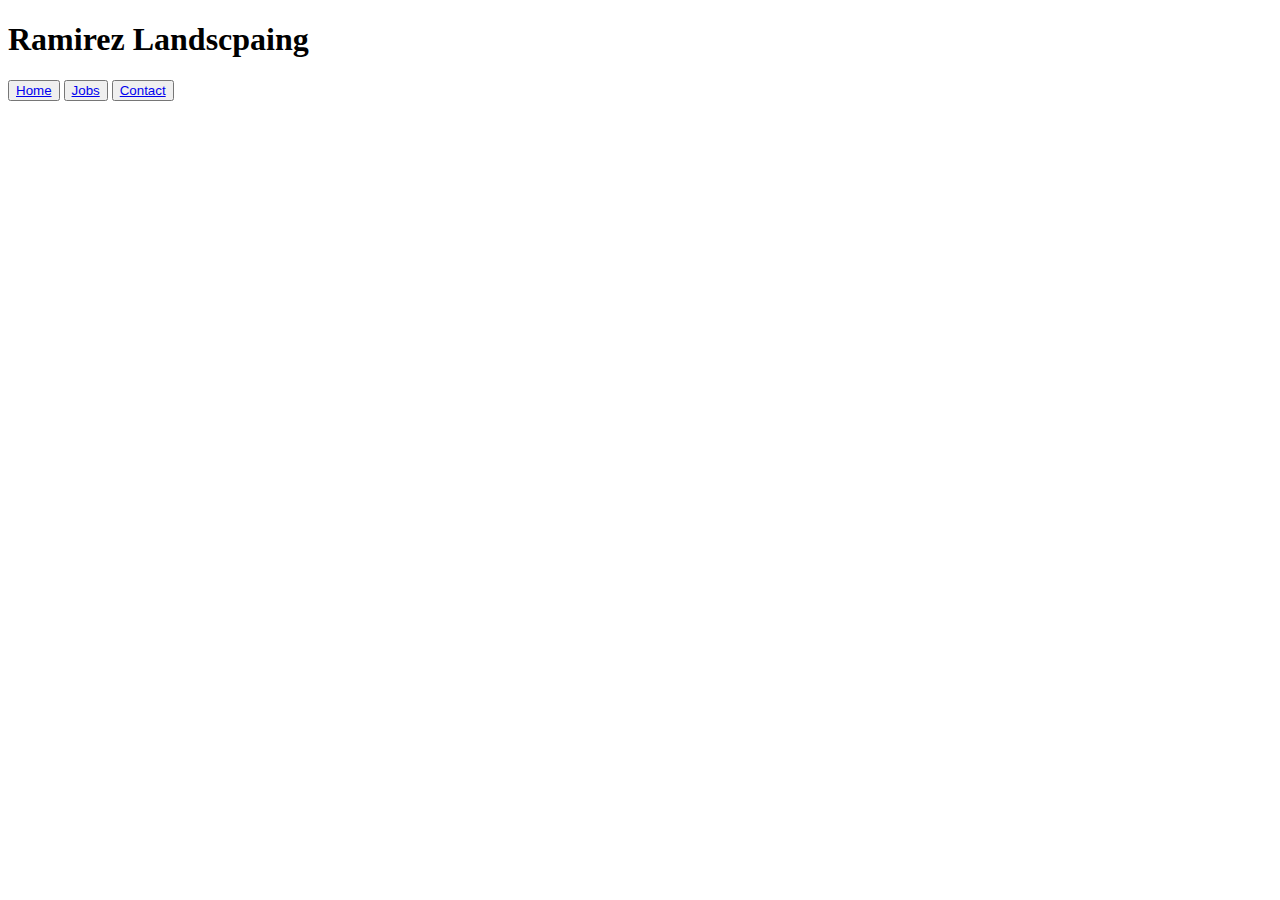
==== index.html @ 0af35d19 "Create index.html" ====
<!DOCTYPE html>
<html>
<head>
    <title> Ramirez Landscaping
    </title>
    <meta charset="utf-8">
    <link rel="stylesheet" href="style.css">
    </head>
    <body>
 <h1>
        Ramirez Landscpaing </h1>
    
    </body>
    
    
    <button class="Home"><a href="index.html" ref="stylesheet">Home</a>
    </button>
    
    <button class="Jobs"><a href="Jobs.html" ref="stylesheet">Jobs</a>
    </button>
    
     <button class="Contact"><a href="Contact.html" ref="stylesheet">Contact</a>
    </button>
    
</html>
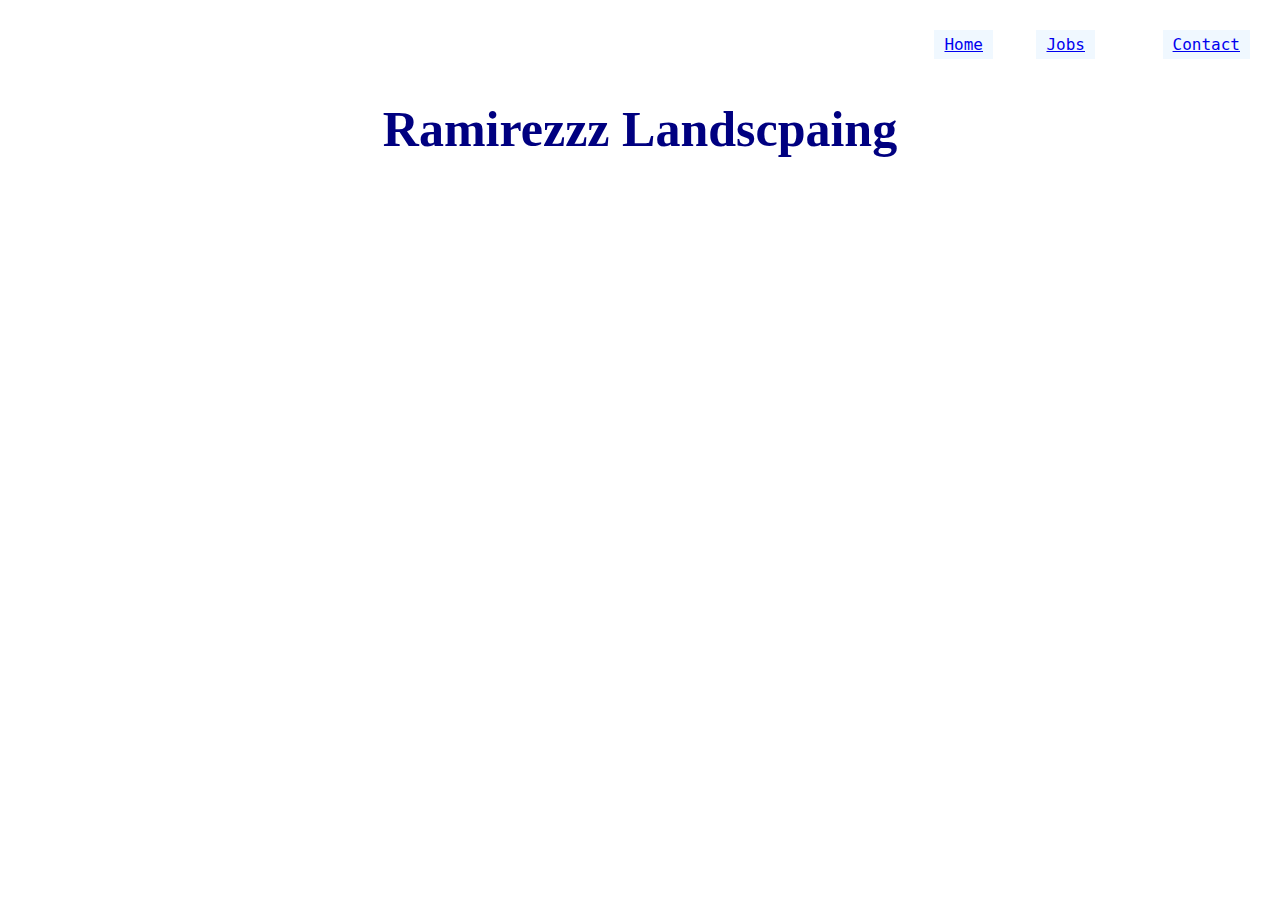
==== commit 309085cc: "update" ====
--- a/index.html
+++ b/index.html
@@ -8,18 +8,18 @@
     </head>
     <body>
  <h1>
-        Ramirez Landscpaing </h1>
-    
+        Ramirezzz Landscpaing </h1>
+
     </body>
-    
-    
+
+
     <button class="Home"><a href="index.html" ref="stylesheet">Home</a>
     </button>
-    
+
     <button class="Jobs"><a href="Jobs.html" ref="stylesheet">Jobs</a>
     </button>
-    
+
      <button class="Contact"><a href="Contact.html" ref="stylesheet">Contact</a>
     </button>
-    
+
 </html>
--- a/style.css
+++ b/style.css
@@ -0,0 +1,72 @@
+Body{
+   background-image:url(Smash.JPG);
+    height: 100%;
+    background-repeat: no-repeat;
+    background-size: cover;
+     color: white;
+    border: aliceblue;
+    font-size: 20px;
+     margin-left: 100px;
+    margin-right: 100px;
+}
+h1{
+   text-align: center;
+    margin-top:100px;
+    color: navy;
+ font-size: 50px;
+    font-family:inherit;
+    
+}
+.Home {
+    background-color:aliceblue;
+    border: aliceblue;
+    color: aliceblue;
+     padding: 5px 10px;
+    text-align: center;
+       font-family:monospace;
+    display: 
+        block;
+    font-size: 16px;
+      position: absolute;
+    right: 287px;
+    top: 30px;
+}
+.Jobs {
+    background-color:aliceblue;
+    border: aliceblue;
+    color: aliceblue;
+    padding: 5px 10px;
+    text-align: center;
+    font-family:monospace;
+    display: 
+        block;
+    font-size: 16px;
+  position: absolute;
+    right: 185px;
+    top: 30px;
+} 
+.Contact {
+    background-color:aliceblue;
+    border: aliceblue;
+    color: aliceblue;
+     padding: 5px 10px;
+    text-align: center;
+       font-family:monospace;
+    display: 
+        block;
+    font-size: 16px;
+     position: absolute;
+    right: 30px;
+    top: 30px;
+}
+.fav {
+   
+    text-align: center;
+       font-family:monospace;
+    display: 
+        block;
+    font-size: 16px;
+     position: absolute;
+    right: 130px;
+    top: 50px;
+}
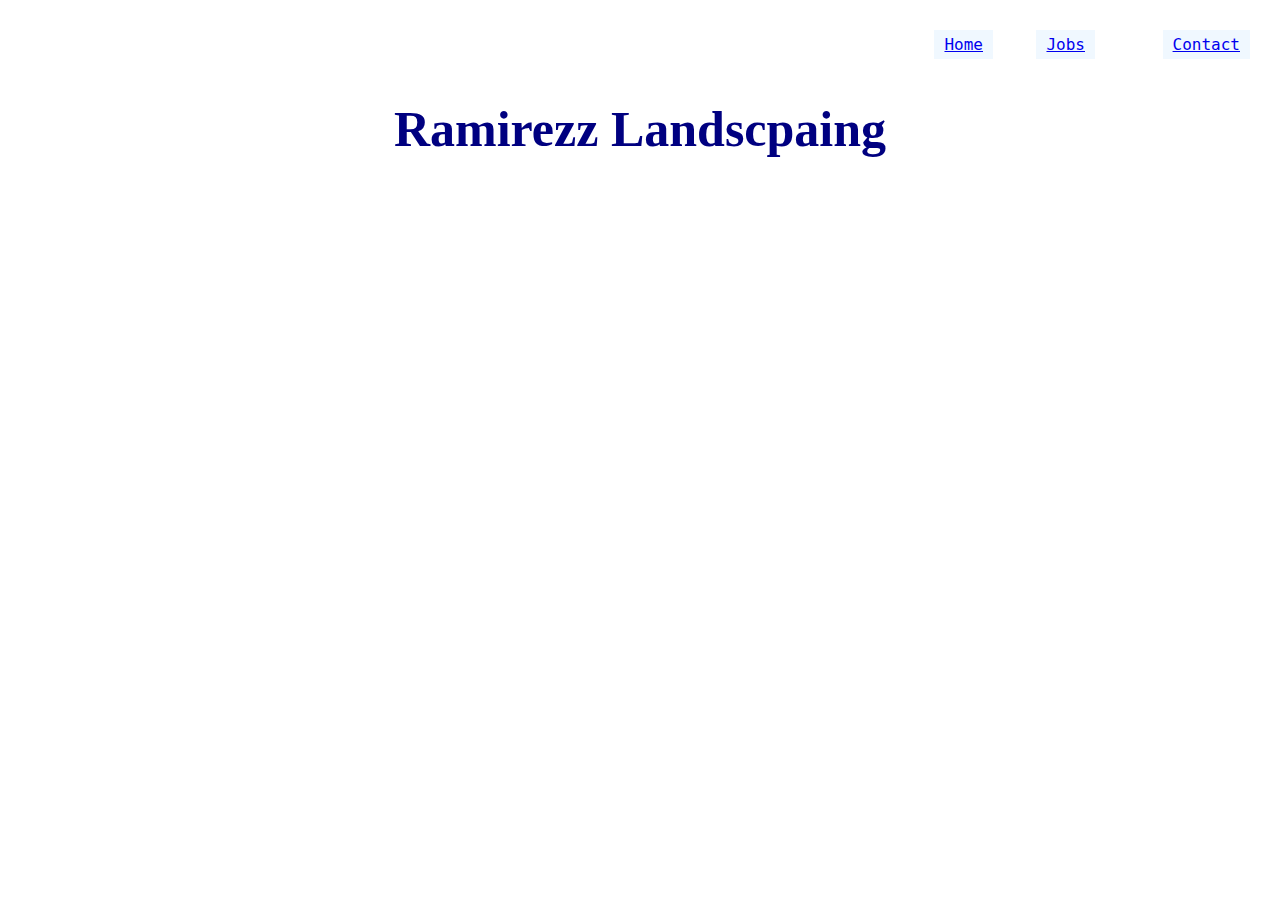
==== commit c4e8d58b: "update" ====
--- a/index.html
+++ b/index.html
@@ -8,7 +8,7 @@
     </head>
     <body>
  <h1>
-        Ramirezzz Landscpaing </h1>
+        Ramirezz Landscpaing </h1>
 
     </body>
 
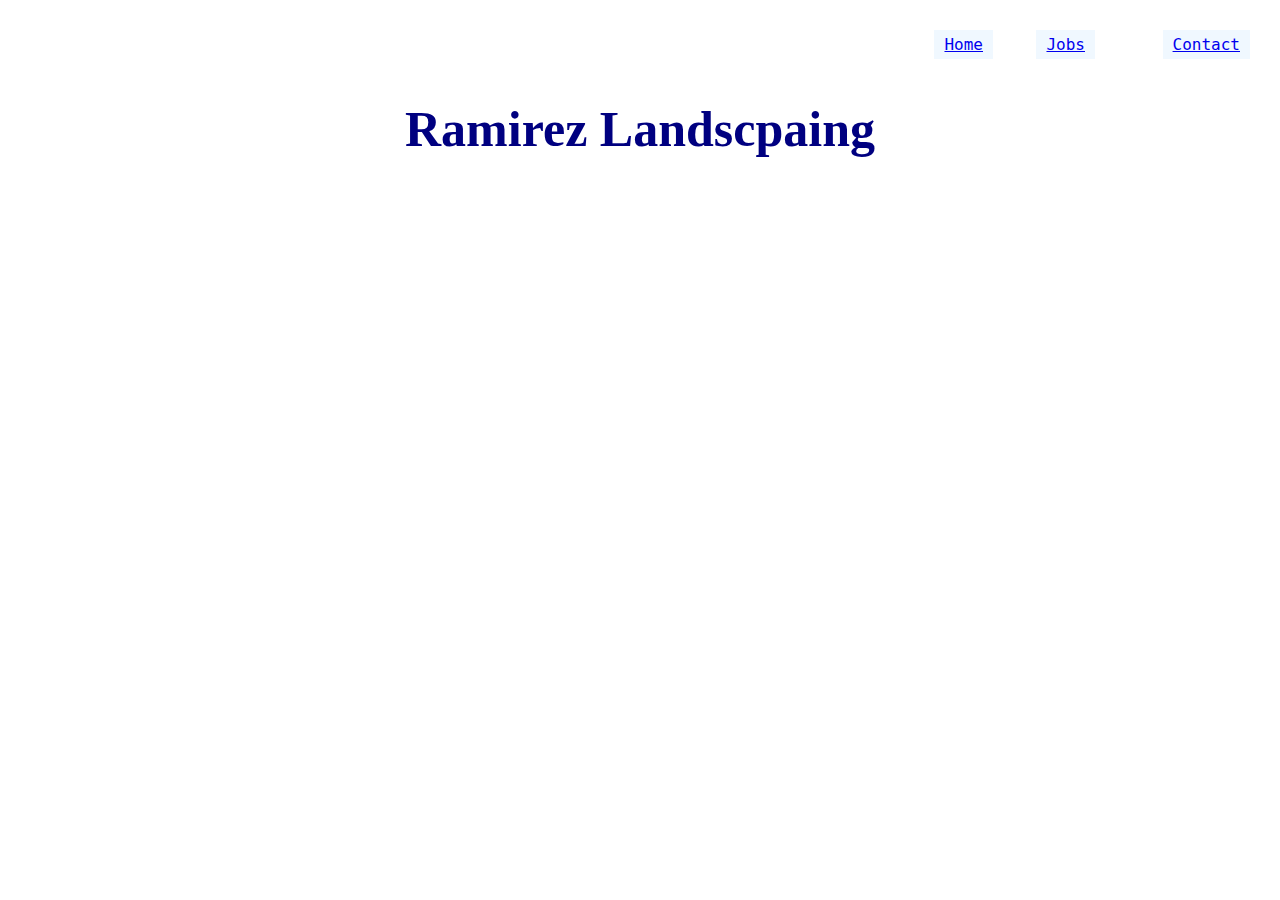
==== commit 55decf26: "update" ====
--- a/index.html
+++ b/index.html
@@ -8,7 +8,7 @@
     </head>
     <body>
  <h1>
-        Ramirezz Landscpaing </h1>
+        Ramirez Landscpaing </h1>
 
     </body>
 
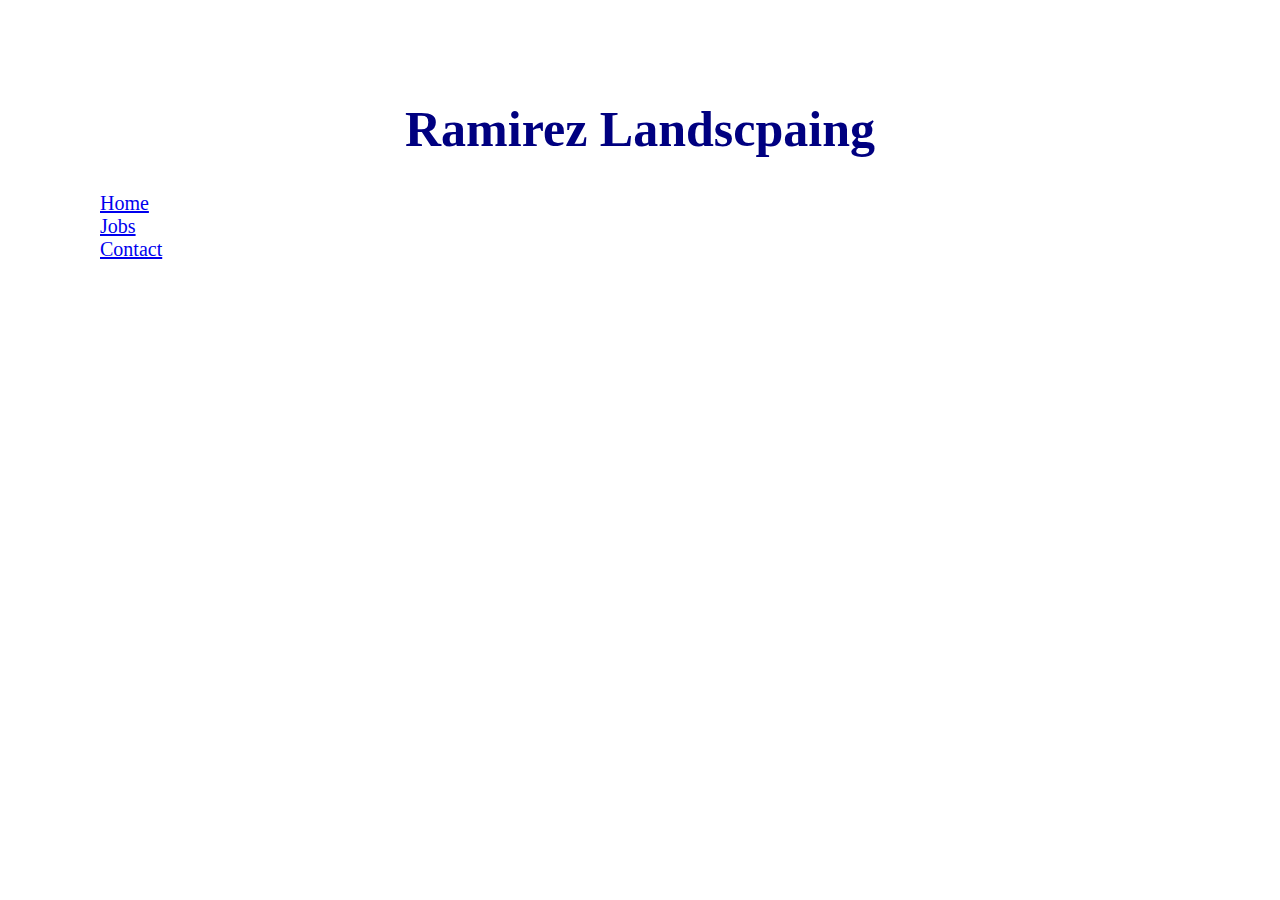
==== commit 2b8714b5: "buttons" ====
--- a/index.html
+++ b/index.html
@@ -12,14 +12,15 @@
 
     </body>
 
+<ul>
+    <li><a href="index.html" ref="stylesheet">Home</a>
+    </li>
 
-    <button class="Home"><a href="index.html" ref="stylesheet">Home</a>
-    </button>
+    <li><a href="Jobs.html" ref="stylesheet">Jobs</a>
+    </li>
 
-    <button class="Jobs"><a href="Jobs.html" ref="stylesheet">Jobs</a>
-    </button>
-
-     <button class="Contact"><a href="Contact.html" ref="stylesheet">Contact</a>
-    </button>
+     <li> <a href="Contact.html" ref="stylesheet">Contact</a>
+    </il>
+</ul>
 
 </html>
--- a/style.css
+++ b/style.css
@@ -15,7 +15,12 @@
     color: navy;
  font-size: 50px;
     font-family:inherit;
-    
+
+}
+ul {
+  list-style-type: none;
+  margin: 0;
+  padding: 0;
 }
 .Home {
     background-color:aliceblue;
@@ -24,7 +29,7 @@
      padding: 5px 10px;
     text-align: center;
        font-family:monospace;
-    display: 
+    display:
         block;
     font-size: 16px;
       position: absolute;
@@ -38,13 +43,13 @@
     padding: 5px 10px;
     text-align: center;
     font-family:monospace;
-    display: 
+    display:
         block;
     font-size: 16px;
   position: absolute;
     right: 185px;
     top: 30px;
-} 
+}
 .Contact {
     background-color:aliceblue;
     border: aliceblue;
@@ -52,7 +57,7 @@
      padding: 5px 10px;
     text-align: center;
        font-family:monospace;
-    display: 
+    display:
         block;
     font-size: 16px;
      position: absolute;
@@ -60,10 +65,10 @@
     top: 30px;
 }
 .fav {
-   
+
     text-align: center;
        font-family:monospace;
-    display: 
+    display:
         block;
     font-size: 16px;
      position: absolute;
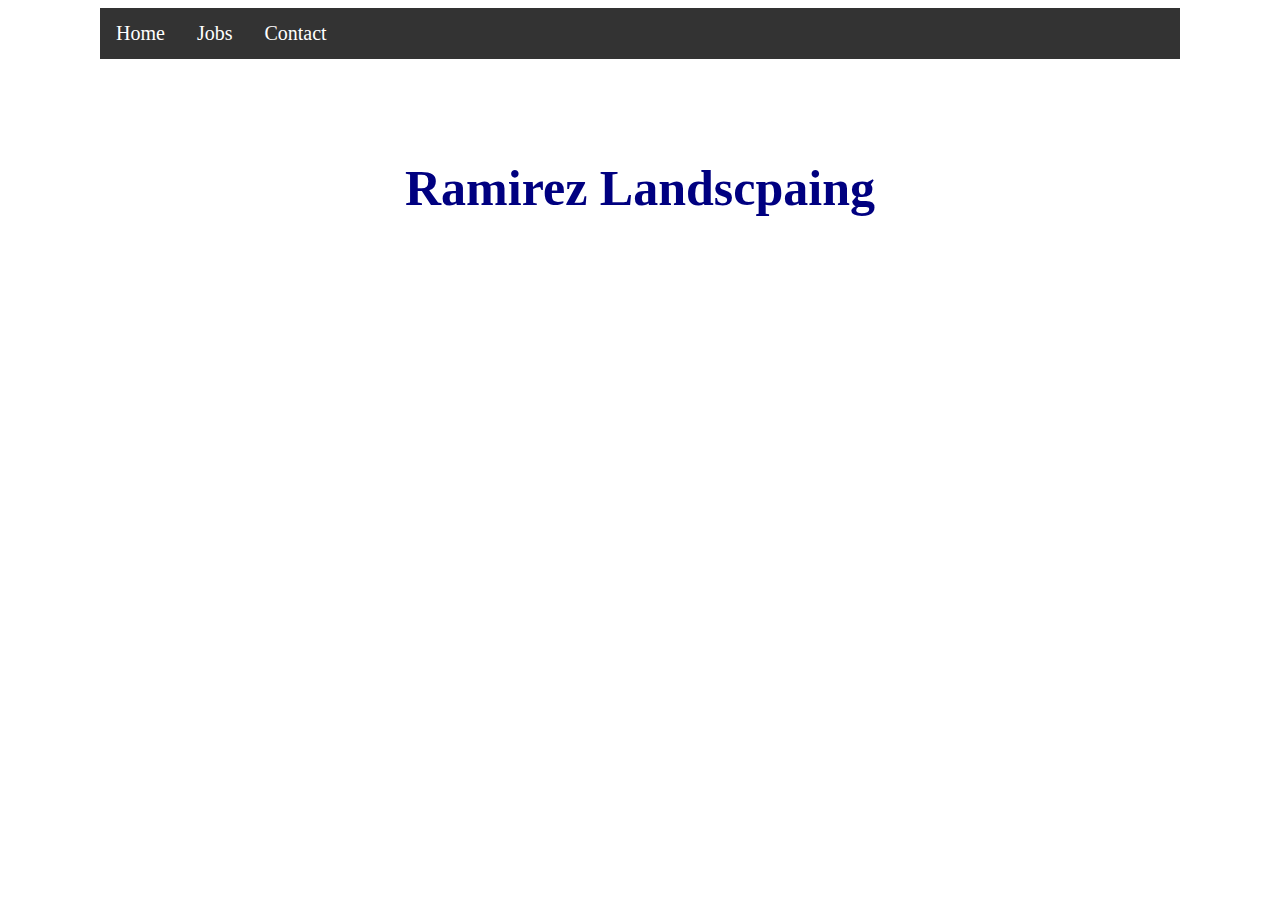
==== commit 6c003cd7: "position of buttons" ====
--- a/index.html
+++ b/index.html
@@ -7,20 +7,21 @@
     <link rel="stylesheet" href="style.css">
     </head>
     <body>
+      <ul>
+          <li><a href="index.html" ref="stylesheet">Home</a>
+          </li>
+
+          <li><a href="Jobs.html" ref="stylesheet">Jobs</a>
+          </li>
+
+           <li> <a href="Contact.html" ref="stylesheet">Contact</a>
+          </il>
+      </ul>
+
  <h1>
         Ramirez Landscpaing </h1>
 
     </body>
 
-<ul>
-    <li><a href="index.html" ref="stylesheet">Home</a>
-    </li>
-
-    <li><a href="Jobs.html" ref="stylesheet">Jobs</a>
-    </li>
-
-     <li> <a href="Contact.html" ref="stylesheet">Contact</a>
-    </il>
-</ul>
 
 </html>
--- a/style.css
+++ b/style.css
@@ -17,10 +17,30 @@
     font-family:inherit;
 
 }
+
 ul {
   list-style-type: none;
   margin: 0;
   padding: 0;
+  overflow: hidden;
+  background-color: #333;
+}
+
+li {
+  float: left;
+}
+
+li a {
+  display: block;
+  color: white;
+  text-align: center;
+  padding: 14px 16px;
+  text-decoration: none;
+}
+
+/* Change the link color to #111 (black) on hover */
+li a:hover {
+  background-color: #111;
 }
 .Home {
     background-color:aliceblue;
